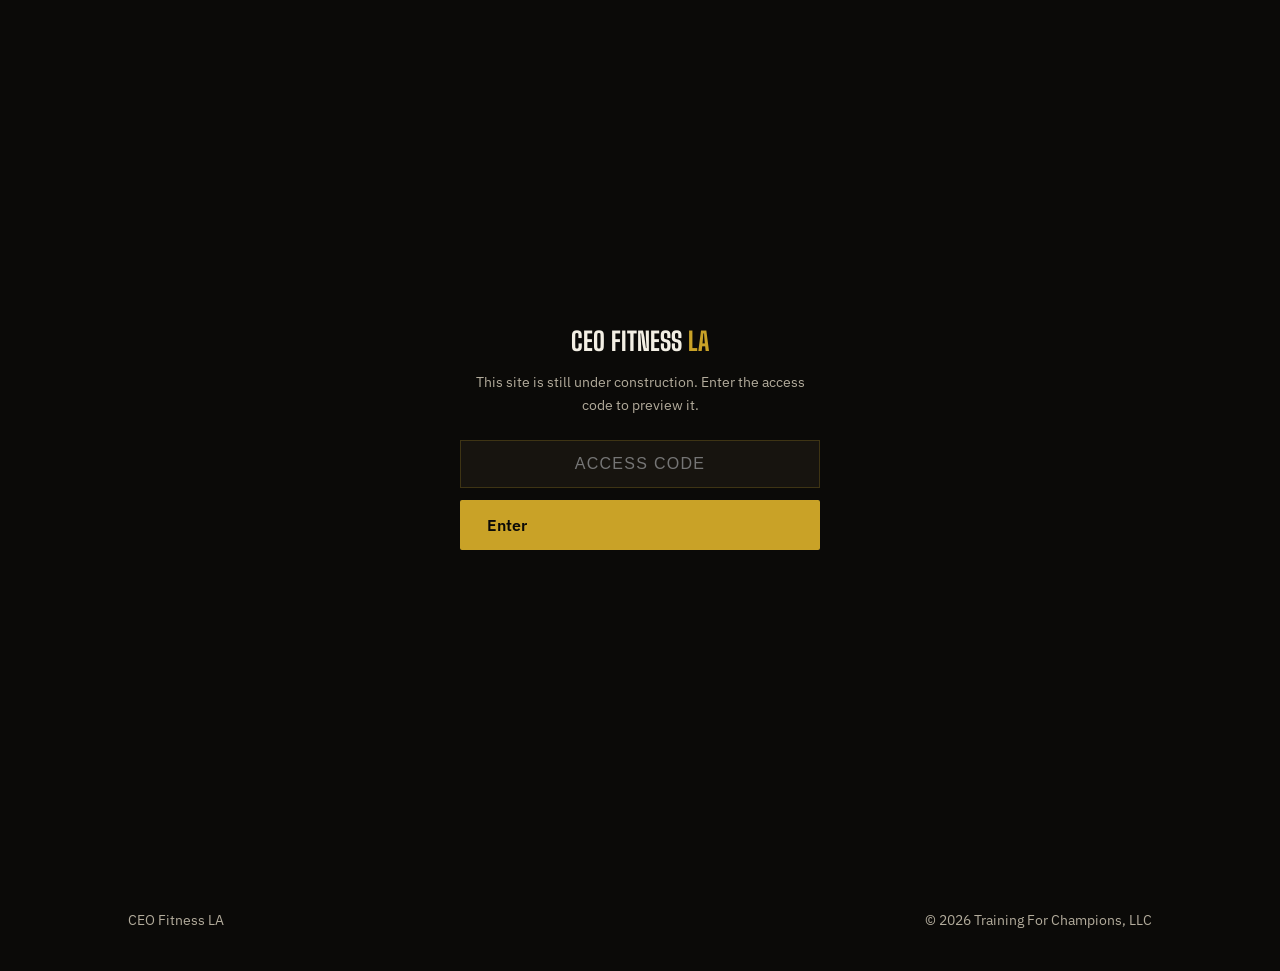
==== trainers.html @ 48982610 "Add For Trainers page with Formspree inquiry form New trainers.html (footer link only, not in main n" ====
<!DOCTYPE html>
<html lang="en">
<head>
<meta charset="UTF-8">
<meta name="viewport" content="width=device-width, initial-scale=1.0">
<title>For Trainers — CEO Fitness LA</title>
<meta name="robots" content="noindex, nofollow">
<link rel="preconnect" href="https://fonts.googleapis.com">
<link rel="preconnect" href="https://fonts.gstatic.com" crossorigin>
<link href="https://fonts.googleapis.com/css2?family=Big+Shoulders+Display:wght@600;700;800;900&family=IBM+Plex+Sans:wght@400;500;600&display=swap" rel="stylesheet">
<style>
  /* Shared theme — copied from index.html. Keep the two in sync. */
  :root{
    --black:#0b0a08;
    --panel:#17140f;
    --panel-2:#1e1a13;
    --line: rgba(201,162,39,0.22);
    --gold:#c9a227;
    --gold-bright:#f0c75e;
    --cream:#f3efe4;
    --muted:#b3ac9c;
    --red:#8b2e2e;
    --yellow:#e3b23c;
  }

  *{box-sizing:border-box;}
  body{
    margin:0;
    background:var(--black);
    color:var(--cream);
    font-family:'IBM Plex Sans', sans-serif;
    font-size:16px;
    line-height:1.6;
    -webkit-font-smoothing:antialiased;
  }
  h1,h2,h3{
    font-family:'Big Shoulders Display', sans-serif;
    font-weight:800;
    letter-spacing:0.01em;
    margin:0;
  }
  a{color:inherit;}
  .wrap{
    max-width:1080px;
    margin:0 auto;
    padding:0 28px;
  }
  section{padding:96px 0;}
  .eyebrow{
    color:var(--gold);
    font-size:0.85rem;
    font-weight:600;
    margin-bottom:14px;
  }
  .lede{
    color:var(--muted);
    font-size:1.1rem;
    max-width:540px;
  }
  .btn{
    display:inline-flex;
    align-items:center;
    gap:8px;
    padding:14px 26px;
    border-radius:2px;
    font-weight:600;
    font-size:1rem;
    font-family:inherit;
    text-decoration:none;
    cursor:pointer;
    border:1px solid transparent;
    transition:transform .15s ease, background .15s ease;
  }
  .btn:focus-visible{outline:2px solid var(--gold-bright); outline-offset:3px;}
  .btn-primary{background:var(--gold); color:var(--black);}
  .btn-primary:hover{background:var(--gold-bright);}
  @media (prefers-reduced-motion: reduce){
    .btn{transition:none;}
  }
  .placeholder-flag{
    color:var(--yellow); font-size:0.78rem; border:1px dashed rgba(227,178,60,0.5);
    padding:6px 10px; margin-top:16px;
  }

  /* ---------- header ---------- */
  header{
    position:sticky; top:0; z-index:30;
    background:rgba(11,10,8,0.92);
    backdrop-filter:blur(6px);
    border-bottom:1px solid var(--line);
  }
  .nav{
    max-width:1080px; margin:0 auto; padding:18px 28px;
    display:flex; align-items:center; justify-content:space-between;
  }
  .wordmark{
    font-family:'Big Shoulders Display', sans-serif;
    font-weight:800;
    font-size:1.35rem;
    color:var(--cream);
    text-decoration:none;
  }
  .wordmark span{color:var(--gold);}
  .back-link{font-size:0.95rem; color:var(--muted); text-decoration:none;}
  .back-link:hover{color:var(--gold-bright);}

  /* ---------- trainers ---------- */
  .trainers-grid{
    display:grid; grid-template-columns:1fr 1fr; gap:56px; align-items:start;
  }
  .trainers-grid h1{
    font-size:clamp(2.2rem, 4.5vw, 3.2rem);
    line-height:1.05;
    color:var(--cream);
  }
  .trainers-grid h1 em{font-style:normal; color:var(--gold);}
  .trainers-grid .lede{margin-top:18px;}
  @media (max-width:860px){ .trainers-grid{grid-template-columns:1fr;} }

  #inquiry-form{
    border:1px solid var(--line); padding:32px 26px;
    display:flex; flex-direction:column; gap:18px;
  }
  .field{display:flex; flex-direction:column; gap:6px;}
  .field label{font-size:0.85rem; font-weight:600; color:var(--cream);}
  .field label .opt{color:var(--muted); font-weight:400;}
  .field input,
  .field textarea{
    background:var(--panel); border:1px solid var(--line); color:var(--cream);
    padding:12px 14px; font-size:1rem; font-family:inherit; border-radius:2px;
  }
  .field textarea{min-height:130px; resize:vertical;}
  .field input:focus-visible,
  .field textarea:focus-visible{outline:2px solid var(--gold-bright); outline-offset:0;}
  .hp{position:absolute; left:-9999px;}
  #inquiry-form .btn{align-self:flex-start;}
  #form-status{font-size:0.9rem; color:var(--muted); min-height:1.4em; margin:0;}
  #form-status.ok{color:var(--gold-bright);}
  #form-status.err{color:#e2a3a3;}

  footer{border-top:1px solid var(--line); padding:40px 0; color:var(--muted); font-size:0.85rem;}
  .footer-row{display:flex; justify-content:space-between; flex-wrap:wrap; gap:12px;}
  .footer-row a{text-decoration:none;}
  .footer-row a:hover{color:var(--gold-bright);}

  /* ---------- access gate ---------- */
  #gate{
    position:fixed; inset:0; z-index:100;
    background:var(--black);
    display:flex; align-items:center; justify-content:center;
    padding:24px;
  }
  #gate.hidden{display:none;}
  .gate-card{
    max-width:360px; width:100%; text-align:center;
  }
  .gate-card .wordmark{font-size:1.6rem; display:block; margin-bottom:8px;}
  .gate-card p{color:var(--muted); font-size:0.9rem; margin:0 0 24px;}
  #gate-form{display:flex; flex-direction:column; gap:12px;}
  #gate-input{
    background:var(--panel); border:1px solid var(--line); color:var(--cream);
    padding:14px 16px; font-size:1rem; text-align:center; letter-spacing:0.08em;
  }
  #gate-input:focus-visible{outline:2px solid var(--gold-bright);}
  #gate-error{color:#e2a3a3; font-size:0.85rem; min-height:1.2em;}
  body.locked{overflow:hidden;}
</style>
</head>
<body class="locked">

<!--
  PRE-LAUNCH ACCESS GATE — same gate as index.html. Remove this whole
  <div id="gate">…</div> block (and the gate <script> at the bottom)
  when the site goes public.
-->
<div id="gate">
  <div class="gate-card">
    <span class="wordmark">CEO<span>&nbsp;</span>FITNESS<span> LA</span></span>
    <p>This site is still under construction. Enter the access code to preview it.</p>
    <form id="gate-form">
      <input id="gate-input" type="text" autocomplete="off" placeholder="ACCESS CODE" aria-label="Access code">
      <button type="submit" class="btn btn-primary">Enter</button>
      <div id="gate-error"></div>
    </form>
  </div>
</div>

<header>
  <div class="nav">
    <a href="index.html" class="wordmark">CEO<span>&nbsp;</span>FITNESS<span> LA</span></a>
    <a href="index.html" class="back-link">← Back to main site</a>
  </div>
</header>

<main>

  <section>
    <div class="wrap trainers-grid">
      <div>
        <div class="eyebrow">For Trainers</div>
        <h1>Run your training business on <em>data</em>, not guesswork.</h1>
        <p class="lede">After 12+ years building a client base in Los Angeles, we consult with other trainers on growing and running their business. That includes Praxium, the software we use to track and program every client session. Tell us about where you are and we'll be in touch.</p>
        <div class="placeholder-flag">Placeholder copy — refine before launch</div>
      </div>

      <!--
        Inquiry form — submits to Formspree. Replace YOUR_FORM_ID with the
        ID from the Formspree dashboard (set the form's notification email
        to hello@ceofitnessla.com there; the address isn't set in this HTML).
      -->
      <form id="inquiry-form" action="https://formspree.io/f/YOUR_FORM_ID" method="POST">
        <input type="hidden" name="_subject" value="Trainer inquiry — ceofitnessla.com">
        <div class="field">
          <label for="f-name">Name</label>
          <input id="f-name" name="name" type="text" autocomplete="name" required>
        </div>
        <div class="field">
          <label for="f-email">Email</label>
          <input id="f-email" name="email" type="email" autocomplete="email" required>
        </div>
        <div class="field">
          <label for="f-phone">Phone <span class="opt">(optional)</span></label>
          <input id="f-phone" name="phone" type="tel" autocomplete="tel">
        </div>
        <div class="field">
          <label for="f-message">Message</label>
          <textarea id="f-message" name="message" required></textarea>
        </div>
        <!-- spam honeypot: Formspree drops submissions that fill this in -->
        <input type="text" name="_gotcha" class="hp" tabindex="-1" autocomplete="off" aria-hidden="true">
        <button type="submit" class="btn btn-primary">Send Inquiry</button>
        <p id="form-status" role="status"></p>
      </form>
    </div>
  </section>

</main>

<footer>
  <div class="wrap footer-row">
    <a href="index.html">CEO Fitness LA</a>
    <span>&copy; 2026 Training For Champions, LLC</span>
  </div>
</footer>

<script>
  // ---- inquiry form ----
  // Submits in the background so visitors stay on the page. Without JS the
  // form still posts normally and Formspree shows its own thank-you page.
  const inquiryForm = document.getElementById('inquiry-form');
  const statusEl = document.getElementById('form-status');

  inquiryForm.addEventListener('submit', async function(e){
    e.preventDefault();
    const button = inquiryForm.querySelector('button[type="submit"]');
    button.disabled = true;
    statusEl.className = '';
    statusEl.textContent = 'Sending…';
    try {
      const res = await fetch(inquiryForm.action, {
        method: 'POST',
        body: new FormData(inquiryForm),
        headers: { 'Accept': 'application/json' }
      });
      if (!res.ok) throw new Error(res.status);
      inquiryForm.reset();
      statusEl.className = 'ok';
      statusEl.textContent = "Thanks — we got your message and will be in touch soon.";
    } catch (err) {
      statusEl.className = 'err';
      statusEl.textContent = "Something went wrong. Please email hello@ceofitnessla.com instead.";
    } finally {
      button.disabled = false;
    }
  });
</script>

<script>
  // ---- pre-launch access gate (same code as index.html) ----
  const ACCESS_CODE = "ceofitness2026";

  const gate = document.getElementById('gate');
  const form = document.getElementById('gate-form');
  const input = document.getElementById('gate-input');
  const errorEl = document.getElementById('gate-error');

  if (sessionStorage.getItem('cfla_unlocked') === 'true') {
    gate.classList.add('hidden');
    document.body.classList.remove('locked');
  }

  form.addEventListener('submit', function(e){
    e.preventDefault();
    if (input.value.trim().toLowerCase() === ACCESS_CODE.toLowerCase()) {
      sessionStorage.setItem('cfla_unlocked', 'true');
      gate.classList.add('hidden');
      document.body.classList.remove('locked');
    } else {
      errorEl.textContent = "That code isn't right — try again.";
      input.value = '';
      input.focus();
    }
  });
</script>

</body>
</html>
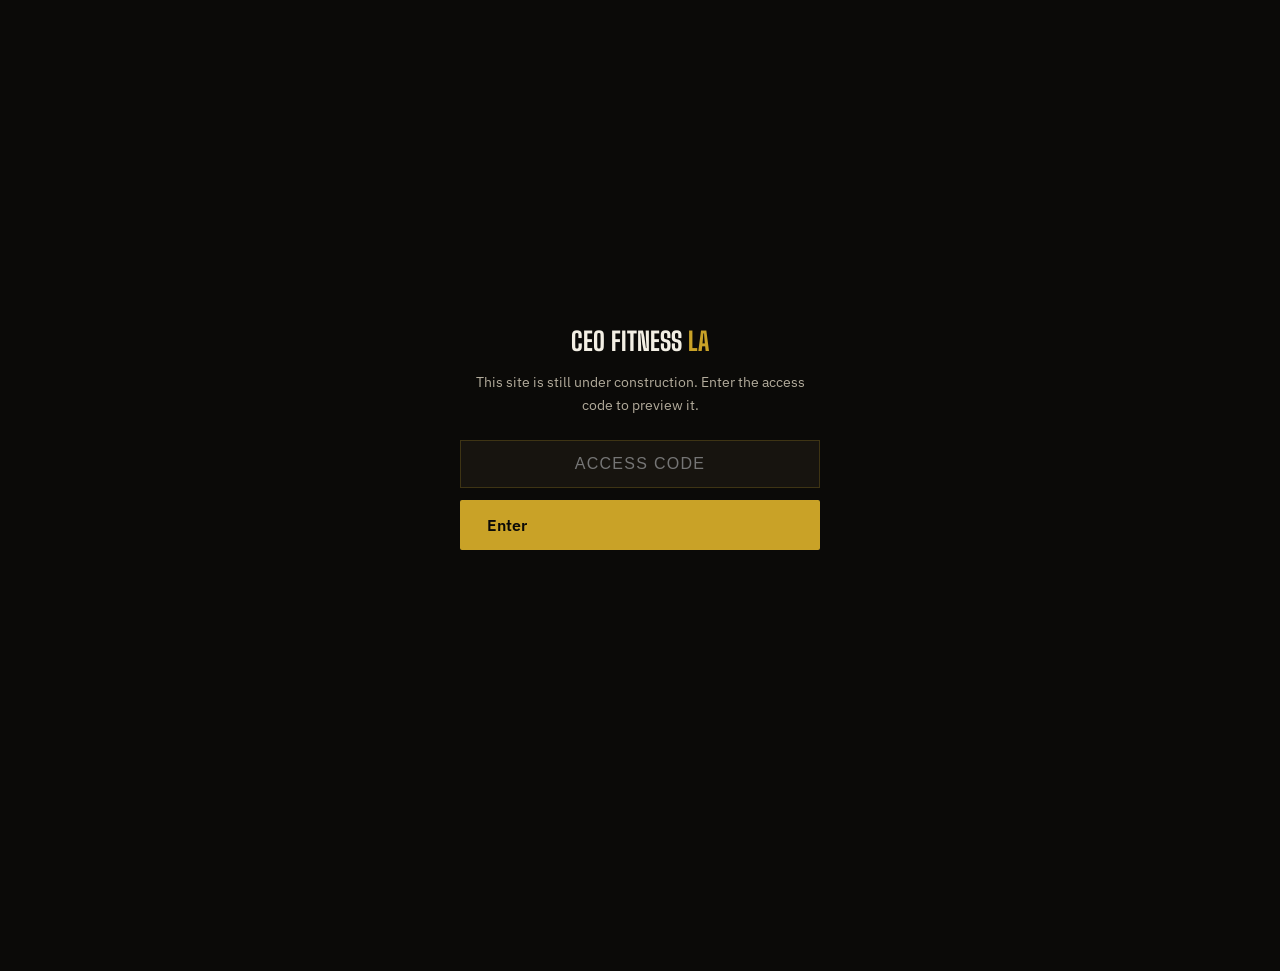
==== commit 8836afdb: "Extract shared styles and access gate into styles.css and gate.js Both pages now link styles.css for" ====
--- a/trainers.html
+++ b/trainers.html
@@ -8,99 +8,11 @@
 <link rel="preconnect" href="https://fonts.googleapis.com">
 <link rel="preconnect" href="https://fonts.gstatic.com" crossorigin>
 <link href="https://fonts.googleapis.com/css2?family=Big+Shoulders+Display:wght@600;700;800;900&family=IBM+Plex+Sans:wght@400;500;600&display=swap" rel="stylesheet">
+<link rel="stylesheet" href="styles.css">
+<script src="gate.js"></script>
 <style>
-  /* Shared theme — copied from index.html. Keep the two in sync. */
-  :root{
-    --black:#0b0a08;
-    --panel:#17140f;
-    --panel-2:#1e1a13;
-    --line: rgba(201,162,39,0.22);
-    --gold:#c9a227;
-    --gold-bright:#f0c75e;
-    --cream:#f3efe4;
-    --muted:#b3ac9c;
-    --red:#8b2e2e;
-    --yellow:#e3b23c;
-  }
+  /* Page-specific styles. Shared theme lives in styles.css. */
 
-  *{box-sizing:border-box;}
-  body{
-    margin:0;
-    background:var(--black);
-    color:var(--cream);
-    font-family:'IBM Plex Sans', sans-serif;
-    font-size:16px;
-    line-height:1.6;
-    -webkit-font-smoothing:antialiased;
-  }
-  h1,h2,h3{
-    font-family:'Big Shoulders Display', sans-serif;
-    font-weight:800;
-    letter-spacing:0.01em;
-    margin:0;
-  }
-  a{color:inherit;}
-  .wrap{
-    max-width:1080px;
-    margin:0 auto;
-    padding:0 28px;
-  }
-  section{padding:96px 0;}
-  .eyebrow{
-    color:var(--gold);
-    font-size:0.85rem;
-    font-weight:600;
-    margin-bottom:14px;
-  }
-  .lede{
-    color:var(--muted);
-    font-size:1.1rem;
-    max-width:540px;
-  }
-  .btn{
-    display:inline-flex;
-    align-items:center;
-    gap:8px;
-    padding:14px 26px;
-    border-radius:2px;
-    font-weight:600;
-    font-size:1rem;
-    font-family:inherit;
-    text-decoration:none;
-    cursor:pointer;
-    border:1px solid transparent;
-    transition:transform .15s ease, background .15s ease;
-  }
-  .btn:focus-visible{outline:2px solid var(--gold-bright); outline-offset:3px;}
-  .btn-primary{background:var(--gold); color:var(--black);}
-  .btn-primary:hover{background:var(--gold-bright);}
-  @media (prefers-reduced-motion: reduce){
-    .btn{transition:none;}
-  }
-  .placeholder-flag{
-    color:var(--yellow); font-size:0.78rem; border:1px dashed rgba(227,178,60,0.5);
-    padding:6px 10px; margin-top:16px;
-  }
-
-  /* ---------- header ---------- */
-  header{
-    position:sticky; top:0; z-index:30;
-    background:rgba(11,10,8,0.92);
-    backdrop-filter:blur(6px);
-    border-bottom:1px solid var(--line);
-  }
-  .nav{
-    max-width:1080px; margin:0 auto; padding:18px 28px;
-    display:flex; align-items:center; justify-content:space-between;
-  }
-  .wordmark{
-    font-family:'Big Shoulders Display', sans-serif;
-    font-weight:800;
-    font-size:1.35rem;
-    color:var(--cream);
-    text-decoration:none;
-  }
-  .wordmark span{color:var(--gold);}
   .back-link{font-size:0.95rem; color:var(--muted); text-decoration:none;}
   .back-link:hover{color:var(--gold-bright);}
 
@@ -137,53 +49,9 @@
   #form-status{font-size:0.9rem; color:var(--muted); min-height:1.4em; margin:0;}
   #form-status.ok{color:var(--gold-bright);}
   #form-status.err{color:#e2a3a3;}
-
-  footer{border-top:1px solid var(--line); padding:40px 0; color:var(--muted); font-size:0.85rem;}
-  .footer-row{display:flex; justify-content:space-between; flex-wrap:wrap; gap:12px;}
-  .footer-row a{text-decoration:none;}
-  .footer-row a:hover{color:var(--gold-bright);}
-
-  /* ---------- access gate ---------- */
-  #gate{
-    position:fixed; inset:0; z-index:100;
-    background:var(--black);
-    display:flex; align-items:center; justify-content:center;
-    padding:24px;
-  }
-  #gate.hidden{display:none;}
-  .gate-card{
-    max-width:360px; width:100%; text-align:center;
-  }
-  .gate-card .wordmark{font-size:1.6rem; display:block; margin-bottom:8px;}
-  .gate-card p{color:var(--muted); font-size:0.9rem; margin:0 0 24px;}
-  #gate-form{display:flex; flex-direction:column; gap:12px;}
-  #gate-input{
-    background:var(--panel); border:1px solid var(--line); color:var(--cream);
-    padding:14px 16px; font-size:1rem; text-align:center; letter-spacing:0.08em;
-  }
-  #gate-input:focus-visible{outline:2px solid var(--gold-bright);}
-  #gate-error{color:#e2a3a3; font-size:0.85rem; min-height:1.2em;}
-  body.locked{overflow:hidden;}
 </style>
 </head>
-<body class="locked">
-
-<!--
-  PRE-LAUNCH ACCESS GATE — same gate as index.html. Remove this whole
-  <div id="gate">…</div> block (and the gate <script> at the bottom)
-  when the site goes public.
--->
-<div id="gate">
-  <div class="gate-card">
-    <span class="wordmark">CEO<span>&nbsp;</span>FITNESS<span> LA</span></span>
-    <p>This site is still under construction. Enter the access code to preview it.</p>
-    <form id="gate-form">
-      <input id="gate-input" type="text" autocomplete="off" placeholder="ACCESS CODE" aria-label="Access code">
-      <button type="submit" class="btn btn-primary">Enter</button>
-      <div id="gate-error"></div>
-    </form>
-  </div>
-</div>
+<body>
 
 <header>
   <div class="nav">
@@ -275,33 +143,5 @@
   });
 </script>
 
-<script>
-  // ---- pre-launch access gate (same code as index.html) ----
-  const ACCESS_CODE = "ceofitness2026";
-
-  const gate = document.getElementById('gate');
-  const form = document.getElementById('gate-form');
-  const input = document.getElementById('gate-input');
-  const errorEl = document.getElementById('gate-error');
-
-  if (sessionStorage.getItem('cfla_unlocked') === 'true') {
-    gate.classList.add('hidden');
-    document.body.classList.remove('locked');
-  }
-
-  form.addEventListener('submit', function(e){
-    e.preventDefault();
-    if (input.value.trim().toLowerCase() === ACCESS_CODE.toLowerCase()) {
-      sessionStorage.setItem('cfla_unlocked', 'true');
-      gate.classList.add('hidden');
-      document.body.classList.remove('locked');
-    } else {
-      errorEl.textContent = "That code isn't right — try again.";
-      input.value = '';
-      input.focus();
-    }
-  });
-</script>
-
 </body>
 </html>
--- a/styles.css
+++ b/styles.css
@@ -0,0 +1,148 @@
+/* ==========================================================================
+   CEO Fitness LA — shared styles for every page.
+   Page-specific styles stay in a <style> block in that page's <head>,
+   loaded after this file.
+   ========================================================================== */
+
+:root{
+  --black:#0b0a08;
+  --panel:#17140f;
+  --panel-2:#1e1a13;
+  --line: rgba(201,162,39,0.22);
+  --gold:#c9a227;
+  --gold-bright:#f0c75e;
+  --cream:#f3efe4;
+  --muted:#b3ac9c;
+  --red:#8b2e2e;
+  --yellow:#e3b23c;
+}
+
+*{box-sizing:border-box;}
+html{scroll-behavior:smooth;}
+body{
+  margin:0;
+  background:var(--black);
+  color:var(--cream);
+  font-family:'IBM Plex Sans', sans-serif;
+  font-size:16px;
+  line-height:1.6;
+  -webkit-font-smoothing:antialiased;
+}
+h1,h2,h3{
+  font-family:'Big Shoulders Display', sans-serif;
+  font-weight:800;
+  letter-spacing:0.01em;
+  margin:0;
+}
+a{color:inherit;}
+img,.ph{max-width:100%;display:block;}
+.wrap{
+  max-width:1080px;
+  margin:0 auto;
+  padding:0 28px;
+}
+section{padding:96px 0;}
+.rule{
+  border:none;
+  border-top:1px solid var(--line);
+  margin:0;
+}
+.eyebrow{
+  color:var(--gold);
+  font-size:0.85rem;
+  font-weight:600;
+  margin-bottom:14px;
+}
+.lede{
+  color:var(--muted);
+  font-size:1.1rem;
+  max-width:540px;
+}
+.btn{
+  display:inline-flex;
+  align-items:center;
+  gap:8px;
+  padding:14px 26px;
+  border-radius:2px;
+  font-weight:600;
+  font-size:1rem;
+  font-family:inherit;
+  text-decoration:none;
+  cursor:pointer;
+  border:1px solid transparent;
+  transition:transform .15s ease, background .15s ease;
+}
+.btn:focus-visible{outline:2px solid var(--gold-bright); outline-offset:3px;}
+.btn-primary{background:var(--gold); color:var(--black);}
+.btn-primary:hover{background:var(--gold-bright);}
+.btn-ghost{background:transparent; color:var(--cream); border-color:var(--line);}
+.btn-ghost:hover{border-color:var(--gold);}
+@media (prefers-reduced-motion: reduce){
+  .btn{transition:none;}
+  html{scroll-behavior:auto;}
+}
+
+/* ---------- placeholders (remove usages before launch) ---------- */
+.ph{
+  background:repeating-linear-gradient(135deg, var(--panel-2), var(--panel-2) 10px, var(--panel) 10px, var(--panel) 20px);
+  border:1px dashed var(--line);
+  color:var(--muted);
+  font-size:0.85rem;
+  display:flex;
+  align-items:center;
+  justify-content:center;
+  text-align:center;
+  padding:16px;
+}
+.placeholder-flag{
+  color:var(--yellow); font-size:0.78rem; border:1px dashed rgba(227,178,60,0.5);
+  padding:6px 10px; margin-top:16px;
+}
+
+/* ---------- header ---------- */
+header{
+  position:sticky; top:0; z-index:30;
+  background:rgba(11,10,8,0.92);
+  backdrop-filter:blur(6px);
+  border-bottom:1px solid var(--line);
+}
+.nav{
+  max-width:1080px; margin:0 auto; padding:18px 28px;
+  display:flex; align-items:center; justify-content:space-between;
+}
+.wordmark{
+  font-family:'Big Shoulders Display', sans-serif;
+  font-weight:800;
+  font-size:1.35rem;
+  color:var(--cream);
+  text-decoration:none;
+}
+.wordmark span{color:var(--gold);}
+
+/* ---------- footer ---------- */
+footer{border-top:1px solid var(--line); padding:40px 0; color:var(--muted); font-size:0.85rem;}
+.footer-row{display:flex; justify-content:space-between; flex-wrap:wrap; gap:12px;}
+.footer-row a{text-decoration:none;}
+.footer-row a:hover{color:var(--gold-bright);}
+
+/* ---------- pre-launch access gate (see gate.js) — delete at launch ---------- */
+html.gate-locked body{overflow:hidden;}
+html.gate-locked body > :not(#gate){visibility:hidden;}
+#gate{
+  position:fixed; inset:0; z-index:100;
+  background:var(--black);
+  display:flex; align-items:center; justify-content:center;
+  padding:24px;
+}
+.gate-card{
+  max-width:360px; width:100%; text-align:center;
+}
+.gate-card .wordmark{font-size:1.6rem; display:block; margin-bottom:8px;}
+.gate-card p{color:var(--muted); font-size:0.9rem; margin:0 0 24px;}
+#gate-form{display:flex; flex-direction:column; gap:12px;}
+#gate-input{
+  background:var(--panel); border:1px solid var(--line); color:var(--cream);
+  padding:14px 16px; font-size:1rem; text-align:center; letter-spacing:0.08em;
+}
+#gate-input:focus-visible{outline:2px solid var(--gold-bright);}
+#gate-error{color:#e2a3a3; font-size:0.85rem; min-height:1.2em;}
